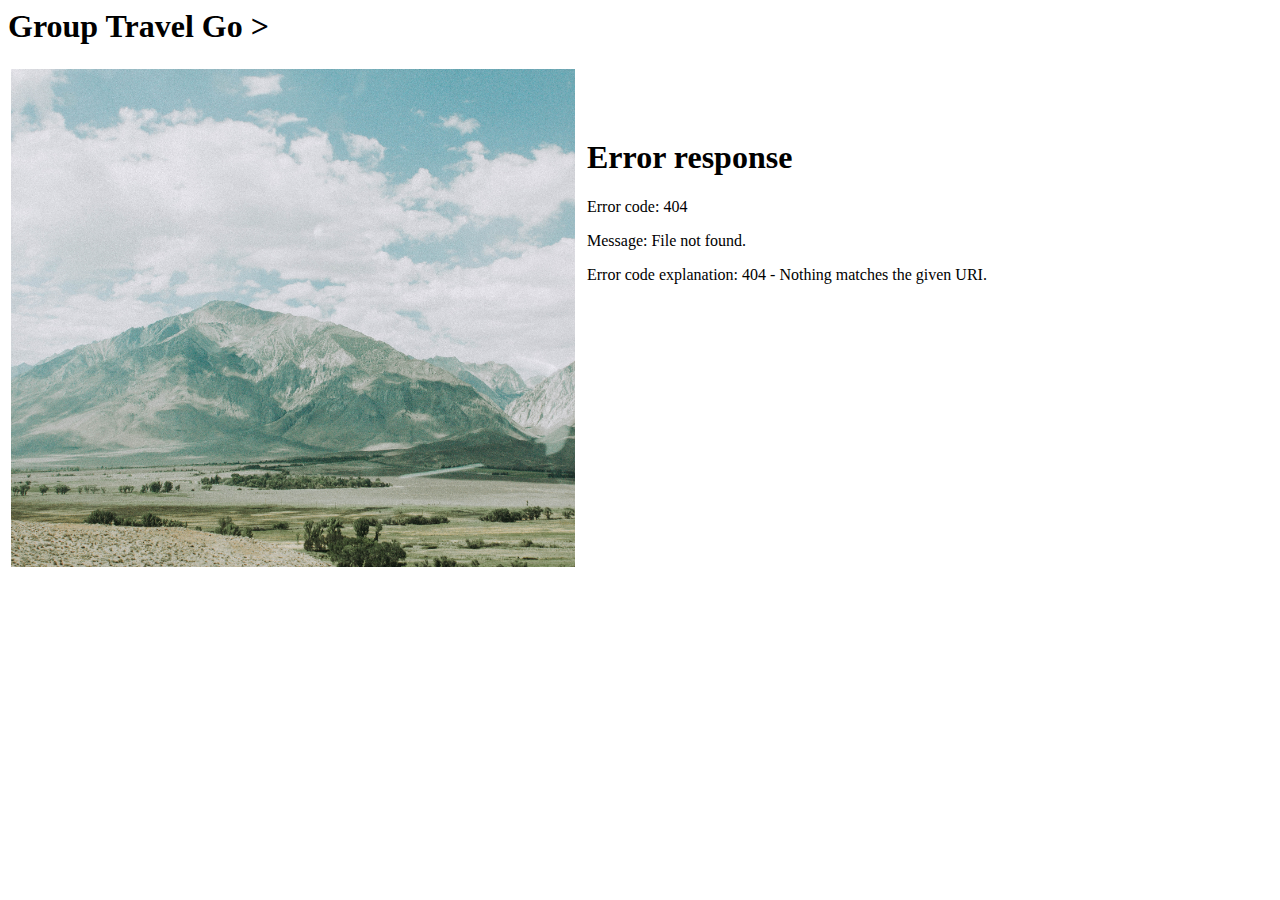
==== src/main/resources/templates/index.html @ 0ced51ac "Adding html and image file to resources/templates folder." ====
<html>
	<body>
		<h1> Group Travel Go > </h1>
		
		<table border=0>
			<tr>
				<td width="45%">
					<img src="img/homepage_img.jpg"  width="100%" />
					
				</td>
				<td valign="middle" align="center" width="55%">
					<iframe src="login/loginview" width="100%" height="400px" style="border:none;" />
					<!-- <img src="img/login_img.jpg"  width="65%" /> -->
					
				</td>
			</tr>
		</table>
	</body>
</html>
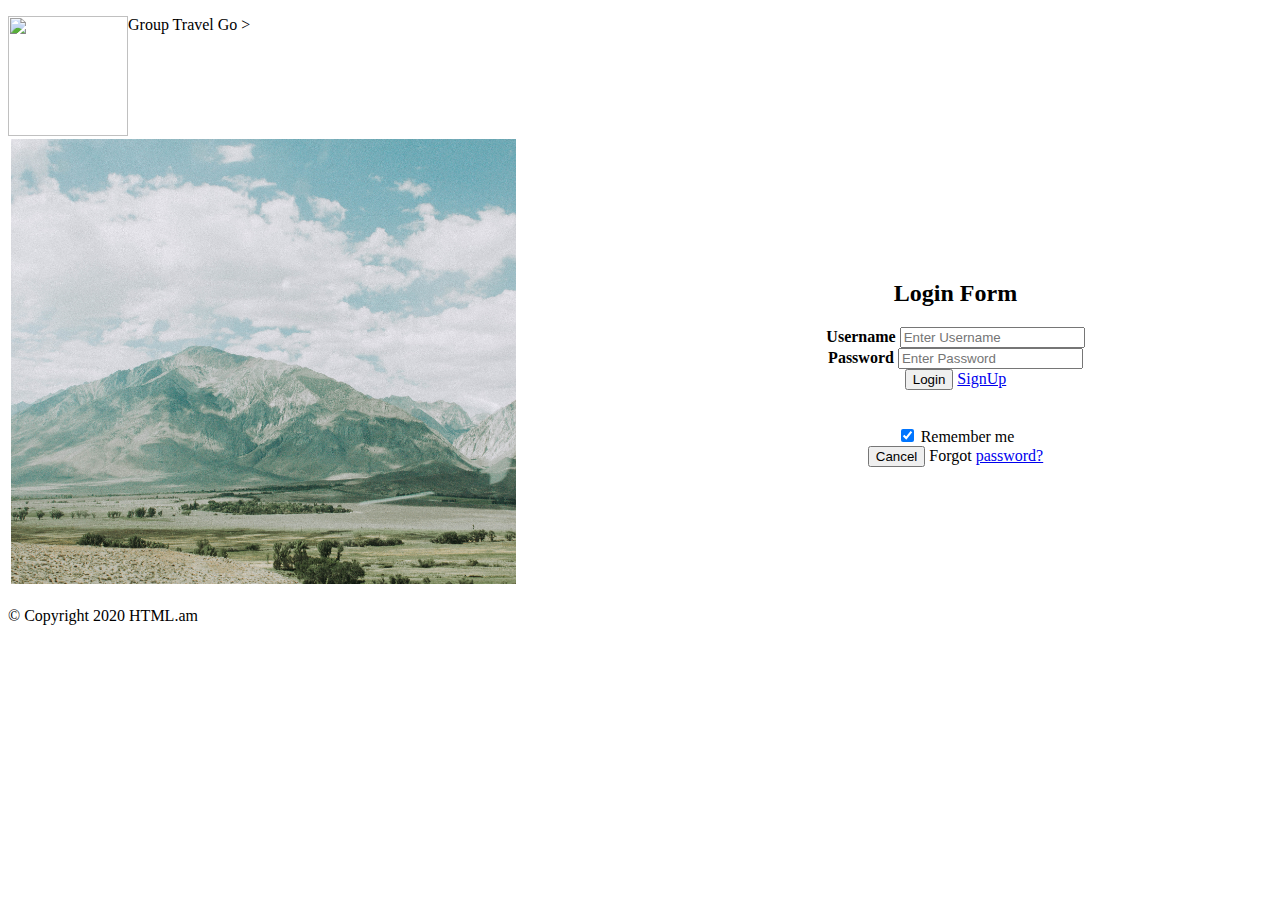
==== commit a69480bf: "Re-designing the login page. Removed iframe." ====
--- a/src/main/resources/templates/index.html
+++ b/src/main/resources/templates/index.html
@@ -1,19 +1,52 @@
+<!DOCTYPE html>
 <html>
-	<body>
-		<h1> Group Travel Go > </h1>
+<head>
+	<link rel="stylesheet" href="common/default.css">
+</head>
+<body>
+	<div class="header">
+		<img src="img/logo.jpg" width="120px" height="120px" align="left"  />
+		<p> Group Travel Go > </p 	>
+	</div>
+
+	<div class="pagebody">
+	<table border=0 width="100%">
+		<tr>
+			<td width="50%">
+				<img src="img/homepage_img.jpg" height="445px" />
+				
+			</td>
+			<td valign="middle" align="center" width="50%">
+				<!-- <iframe src="login/loginview" width="100%" height="400px" style="border:none;" /> -->
+				
+				<h2>Login Form</h2>
 		
-		<table border=0>
-			<tr>
-				<td width="45%">
-					<img src="img/homepage_img.jpg"  width="100%" />
-					
-				</td>
-				<td valign="middle" align="center" width="55%">
-					<iframe src="login/loginview" width="100%" height="400px" style="border:none;" />
-					<!-- <img src="img/login_img.jpg"  width="65%" /> -->
-					
-				</td>
-			</tr>
-		</table>
-	</body>
-</html>+				<form action="/login/login" method="post">
+					<label for="uname"><b>Username</b></label>
+					<input type="text" placeholder="Enter Username" name="login" required>
+					<br>
+					<label for="psw"><b>Password</b></label>
+					<input type="password" placeholder="Enter Password" name="psw" required>
+					<br>
+					<button formtarget="_parent" type="submit">Login</button>
+					<a target="_parent" href="/signup/signupview">SignUp</a>
+					<br>
+					<br>
+					<br>			
+					<label>
+					  <input type="checkbox" checked="checked" name="remember"> Remember me
+					</label>
+					<br>
+					<button type="button" class="cancelbtn" onclick="location.href=/index">Cancel</button>
+					<span class="psw">Forgot <a href="#">password?</a></span>
+				</form>
+			</td>
+		</tr>
+	</table>
+	</div>
+	
+	<div class="footer">
+		<p> &copy; Copyright 2020 HTML.am <p>
+	</div>
+</body>
+</html>
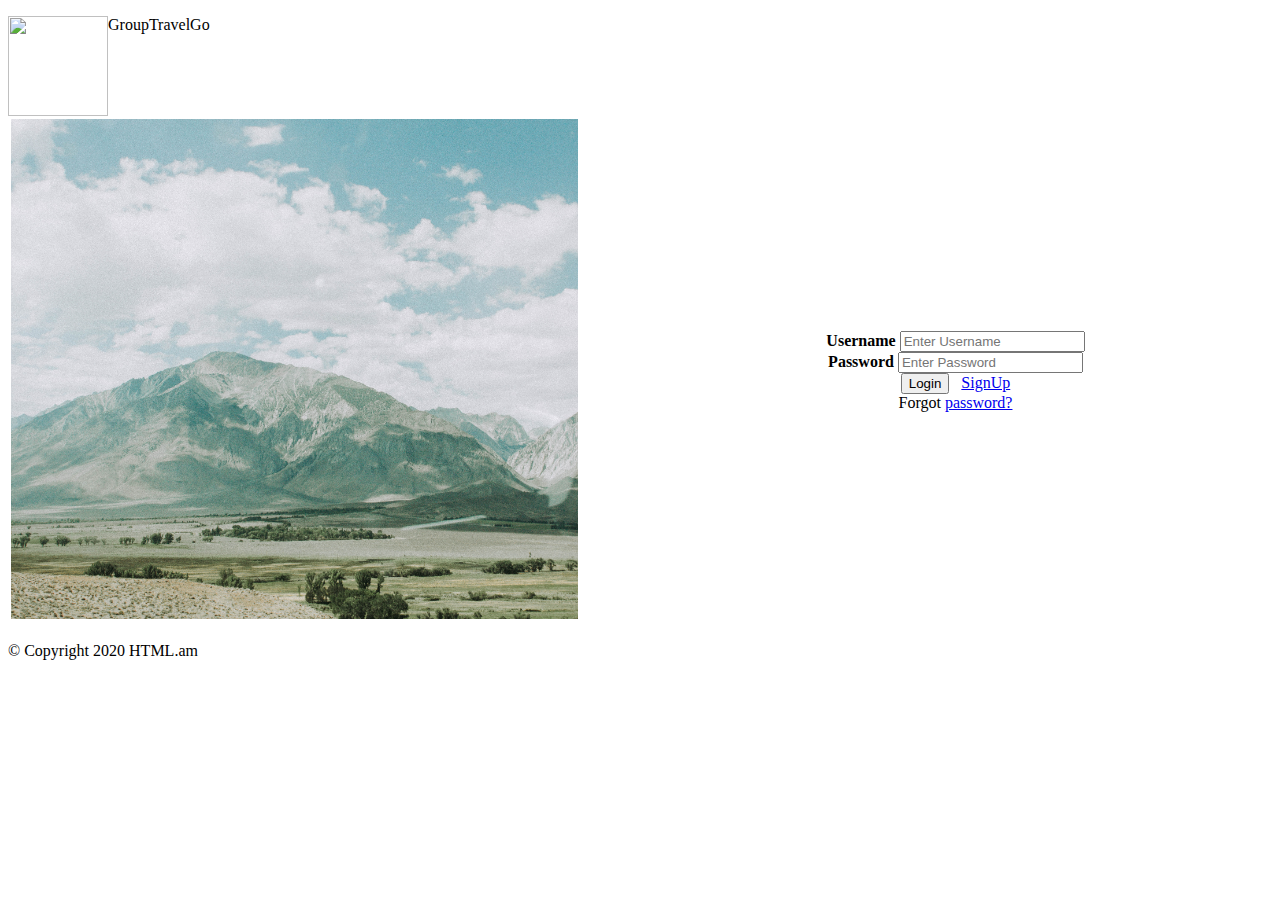
==== commit f5966be4: "Modifications to intex.html and default.css. Removing loginview.html, this is not needed anymore." ====
--- a/src/main/resources/templates/index.html
+++ b/src/main/resources/templates/index.html
@@ -5,22 +5,19 @@
 </head>
 <body>
 	<div class="header">
-		<img src="img/logo.jpg" width="120px" height="120px" align="left"  />
-		<p> Group Travel Go > </p 	>
+		<img src="img/logo.jpg" width="100px" height="100px" align="left"  />
+		<p> GroupTravelGo &nbsp;&nbsp;</p>
 	</div>
 
 	<div class="pagebody">
 	<table border=0 width="100%">
 		<tr>
 			<td width="50%">
-				<img src="img/homepage_img.jpg" height="445px" />
+				<img src="img/homepage_img.jpg" height="500px" />
 				
 			</td>
 			<td valign="middle" align="center" width="50%">
-				<!-- <iframe src="login/loginview" width="100%" height="400px" style="border:none;" /> -->
-				
-				<h2>Login Form</h2>
-		
+								
 				<form action="/login/login" method="post">
 					<label for="uname"><b>Username</b></label>
 					<input type="text" placeholder="Enter Username" name="login" required>
@@ -29,15 +26,9 @@
 					<input type="password" placeholder="Enter Password" name="psw" required>
 					<br>
 					<button formtarget="_parent" type="submit">Login</button>
+					&nbsp;
 					<a target="_parent" href="/signup/signupview">SignUp</a>
 					<br>
-					<br>
-					<br>			
-					<label>
-					  <input type="checkbox" checked="checked" name="remember"> Remember me
-					</label>
-					<br>
-					<button type="button" class="cancelbtn" onclick="location.href=/index">Cancel</button>
 					<span class="psw">Forgot <a href="#">password?</a></span>
 				</form>
 			</td>
@@ -49,4 +40,4 @@
 		<p> &copy; Copyright 2020 HTML.am <p>
 	</div>
 </body>
-</html>
+</html>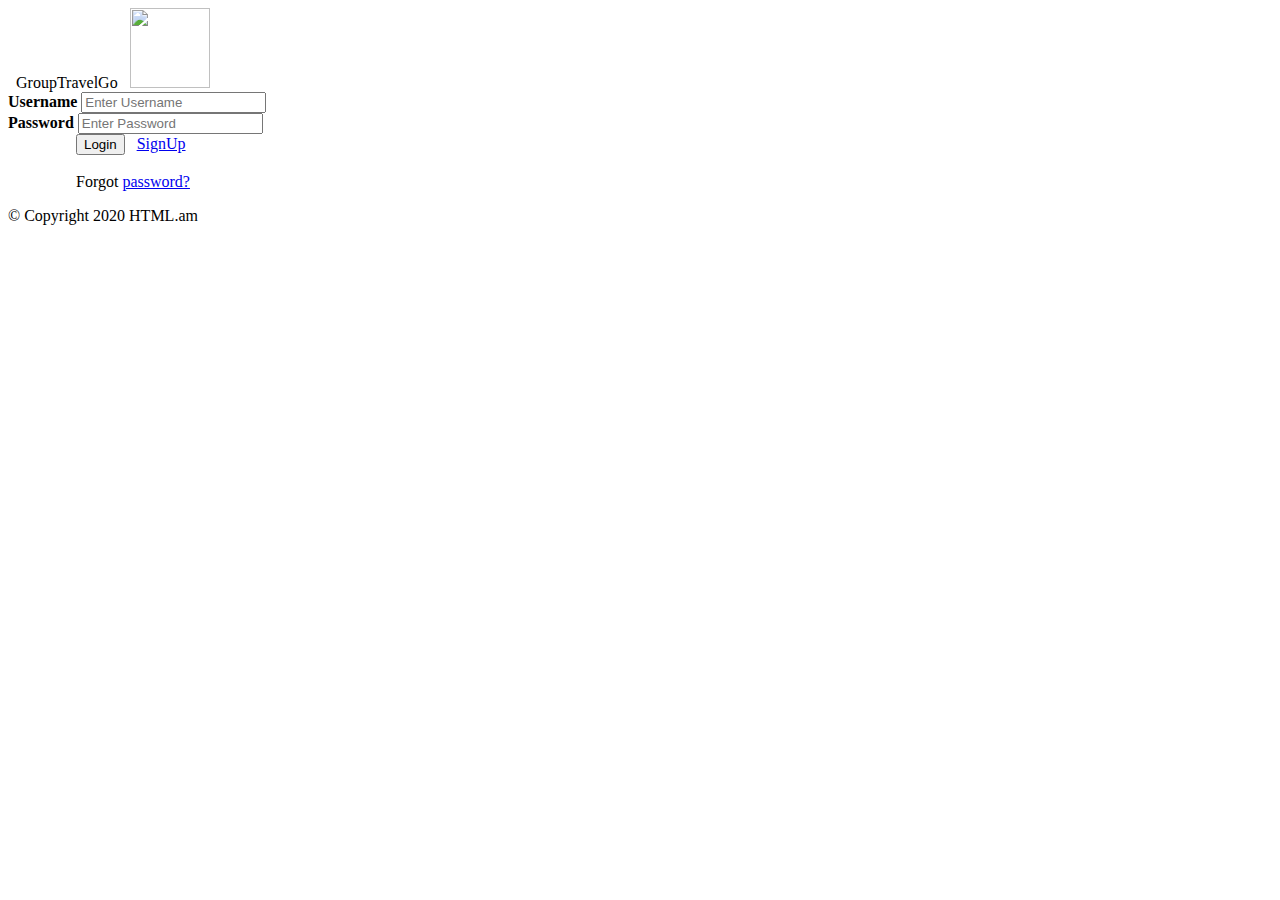
==== commit 66f8c002: "Re-designing index/login page." ====
--- a/src/main/resources/templates/index.html
+++ b/src/main/resources/templates/index.html
@@ -5,35 +5,33 @@
 </head>
 <body>
 	<div class="header">
-		<img src="img/logo.jpg" width="100px" height="100px" align="left"  />
-		<p> GroupTravelGo &nbsp;&nbsp;</p>
+		&nbsp; GroupTravelGo &nbsp;
+		<span>
+		<img src="img/logo.jpg" width="80px" height="80px" />
+		</span>
 	</div>
 
-	<div class="pagebody">
-	<table border=0 width="100%">
-		<tr>
-			<td width="50%">
-				<img src="img/homepage_img.jpg" height="500px" />
-				
-			</td>
-			<td valign="middle" align="center" width="50%">
-								
-				<form action="/login/login" method="post">
-					<label for="uname"><b>Username</b></label>
-					<input type="text" placeholder="Enter Username" name="login" required>
-					<br>
-					<label for="psw"><b>Password</b></label>
-					<input type="password" placeholder="Enter Password" name="psw" required>
-					<br>
-					<button formtarget="_parent" type="submit">Login</button>
-					&nbsp;
-					<a target="_parent" href="/signup/signupview">SignUp</a>
-					<br>
-					<span class="psw">Forgot <a href="#">password?</a></span>
-				</form>
-			</td>
-		</tr>
-	</table>
+	<div class="indexpgbody" background-repeat: space>
+	
+		<div class="indexpgtop">
+			<form action="/login/login" method="post">
+				<label for="uname"><b>Username</b></label>
+				<input type="text" placeholder="Enter Username" name="login" required>
+				<br>
+				<label for="psw"><b>Password </b></label>
+				<input type="password" placeholder="Enter Password" name="psw" required>
+				<br>
+				&nbsp;&nbsp;&nbsp;&nbsp;&nbsp;&nbsp;&nbsp;&nbsp;&nbsp;&nbsp;&nbsp;&nbsp;&nbsp;&nbsp;&nbsp;&nbsp;
+				<button type="submit">Login</button>
+				&nbsp;
+				<a target="_parent" href="/signup/signupview">SignUp</a>
+				<br>
+				<br>
+				&nbsp;&nbsp;&nbsp;&nbsp;&nbsp;&nbsp;&nbsp;&nbsp;&nbsp;&nbsp;&nbsp;&nbsp;&nbsp;&nbsp;&nbsp;&nbsp;
+				<span class="psw">Forgot <a href="#">password?</a></span>
+			</form>		
+		</div>
+
 	</div>
 	
 	<div class="footer">
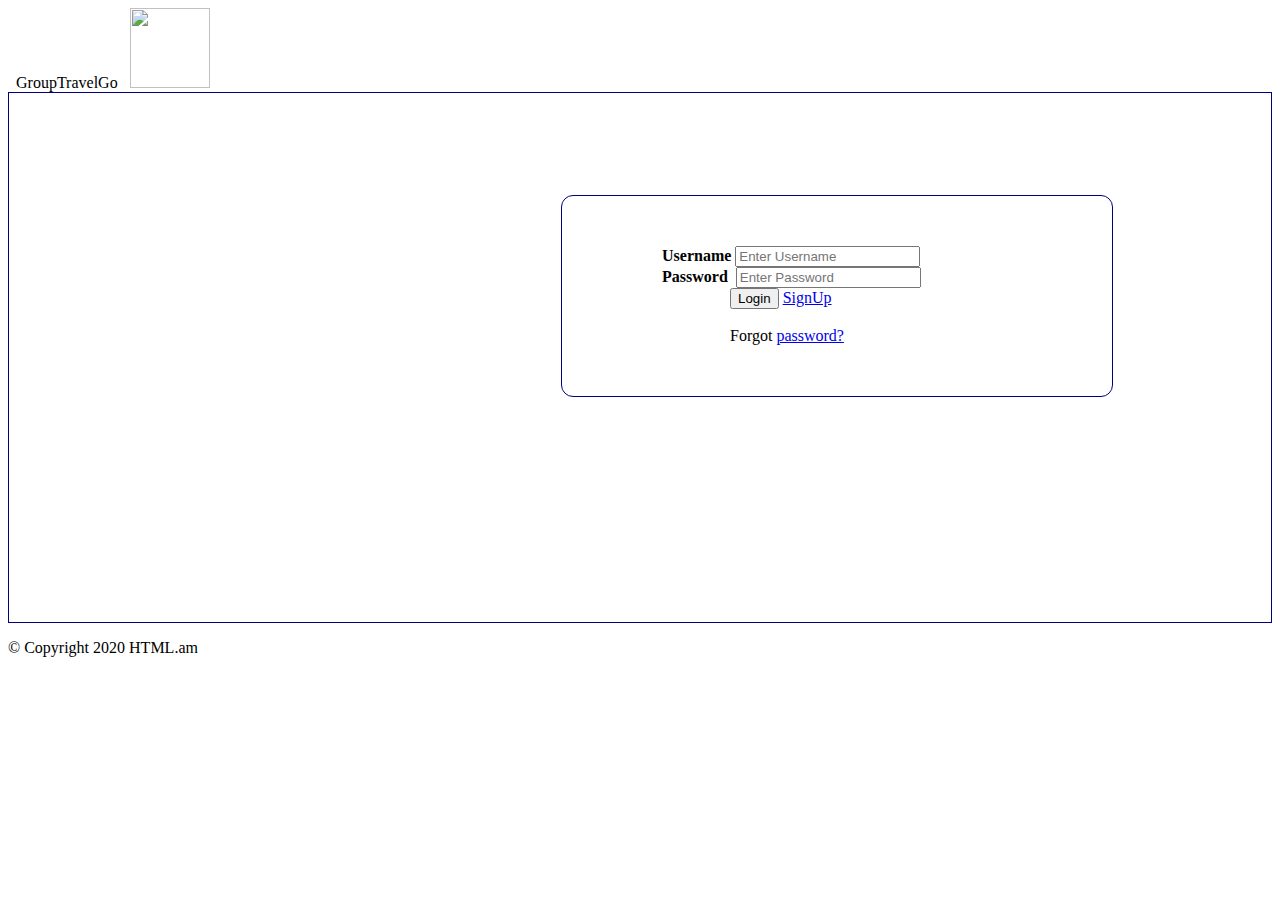
==== commit 6ae3b2f4: "Changes to UI." ====
--- a/src/main/resources/templates/index.html
+++ b/src/main/resources/templates/index.html
@@ -1,13 +1,35 @@
 <!DOCTYPE html>
 <html>
 <head>
-	<link rel="stylesheet" href="common/default.css">
+	<link rel="stylesheet" href="/common/default.css">
 </head>
+<style>
+	.indexpgbody {
+	  height: 525px;
+	  padding: 2px;
+	  background: #000080;
+	  background: url("/img/homepage_img.jpg");
+	  border: 1px solid #000080;
+	}
+	
+	.indexpgtop {
+	  position: relative;
+	  top: 100px;
+	  left: 550px;
+	  height: 150px;
+	  width: 450px;
+	  background: white;
+	  border-radius: 12px;
+	  padding-top: 50px;
+	  padding-left: 100px;
+	  border: 1px solid #000080;
+	}
+</style>
 <body>
 	<div class="header">
 		&nbsp; GroupTravelGo &nbsp;
 		<span>
-		<img src="img/logo.jpg" width="80px" height="80px" />
+		<img src="/img/logo.jpg" width="80px" height="80px" />
 		</span>
 	</div>
 
@@ -18,12 +40,11 @@
 				<label for="uname"><b>Username</b></label>
 				<input type="text" placeholder="Enter Username" name="login" required>
 				<br>
-				<label for="psw"><b>Password </b></label>
+				<label for="psw"><b>Password&nbsp;</b></label>
 				<input type="password" placeholder="Enter Password" name="psw" required>
 				<br>
 				&nbsp;&nbsp;&nbsp;&nbsp;&nbsp;&nbsp;&nbsp;&nbsp;&nbsp;&nbsp;&nbsp;&nbsp;&nbsp;&nbsp;&nbsp;&nbsp;
-				<button type="submit">Login</button>
-				&nbsp;
+				<button type="submit" class="button1">Login</button>
 				<a target="_parent" href="/signup/signupview">SignUp</a>
 				<br>
 				<br>
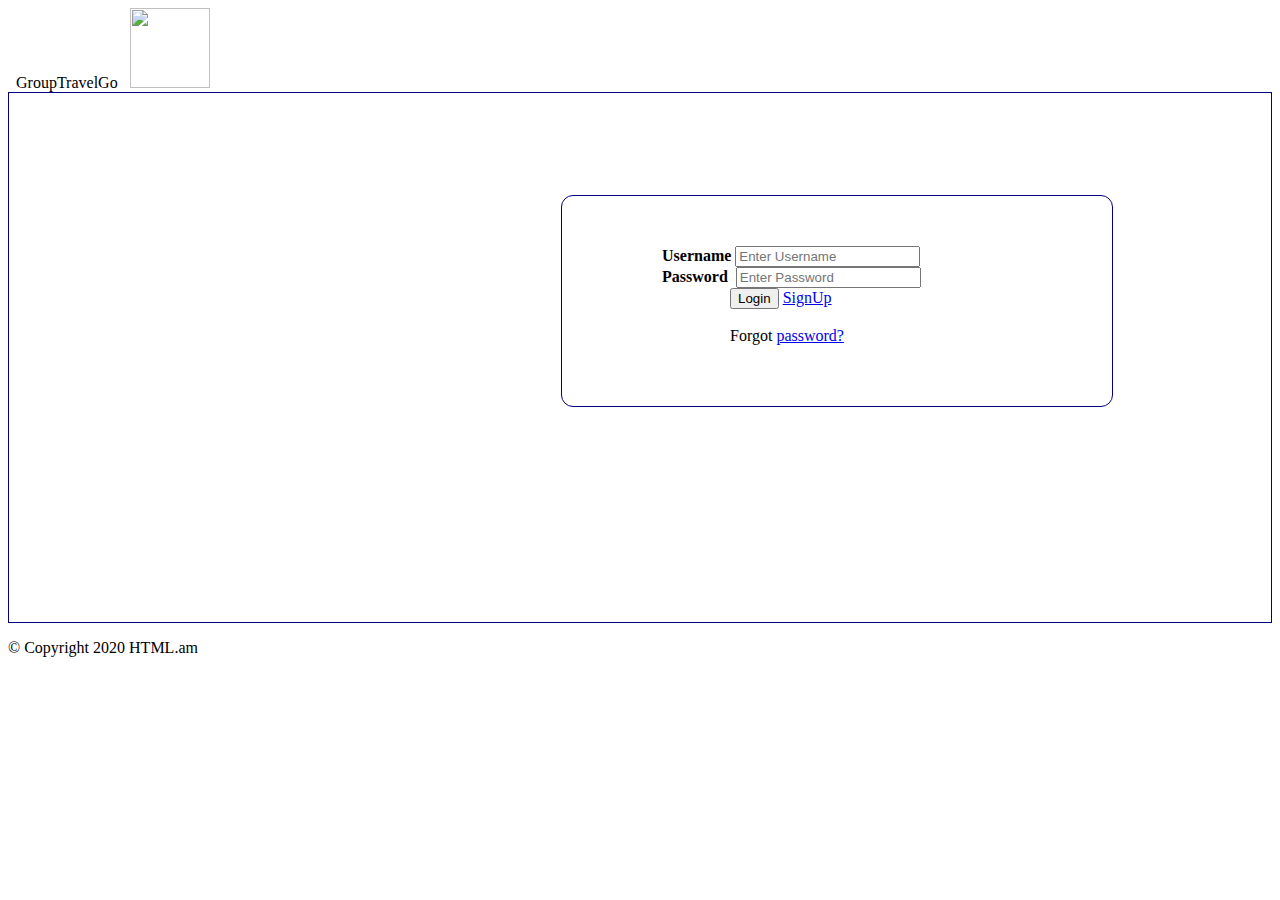
==== commit 6aedef4f: "Added Java file UserAuthentication.java. Login and authentication working." ====
--- a/src/main/resources/templates/index.html
+++ b/src/main/resources/templates/index.html
@@ -16,11 +16,11 @@
 	  position: relative;
 	  top: 100px;
 	  left: 550px;
-	  height: 150px;
+	  height: 210px;
 	  width: 450px;
 	  background: white;
 	  border-radius: 12px;
-	  padding-top: 50px;
+	  padding-top: 0px;
 	  padding-left: 100px;
 	  border: 1px solid #000080;
 	}
@@ -36,6 +36,8 @@
 	<div class="indexpgbody" background-repeat: space>
 	
 		<div class="indexpgtop">
+			<p> &nbsp;<span th:text="${ErrMsg}"></span></p>
+			<!-- <p> &nbsp; hellow<span th:text="${ErrMsg}"></span></p> -->
 			<form action="/login/login" method="post">
 				<label for="uname"><b>Username</b></label>
 				<input type="text" placeholder="Enter Username" name="login" required>
